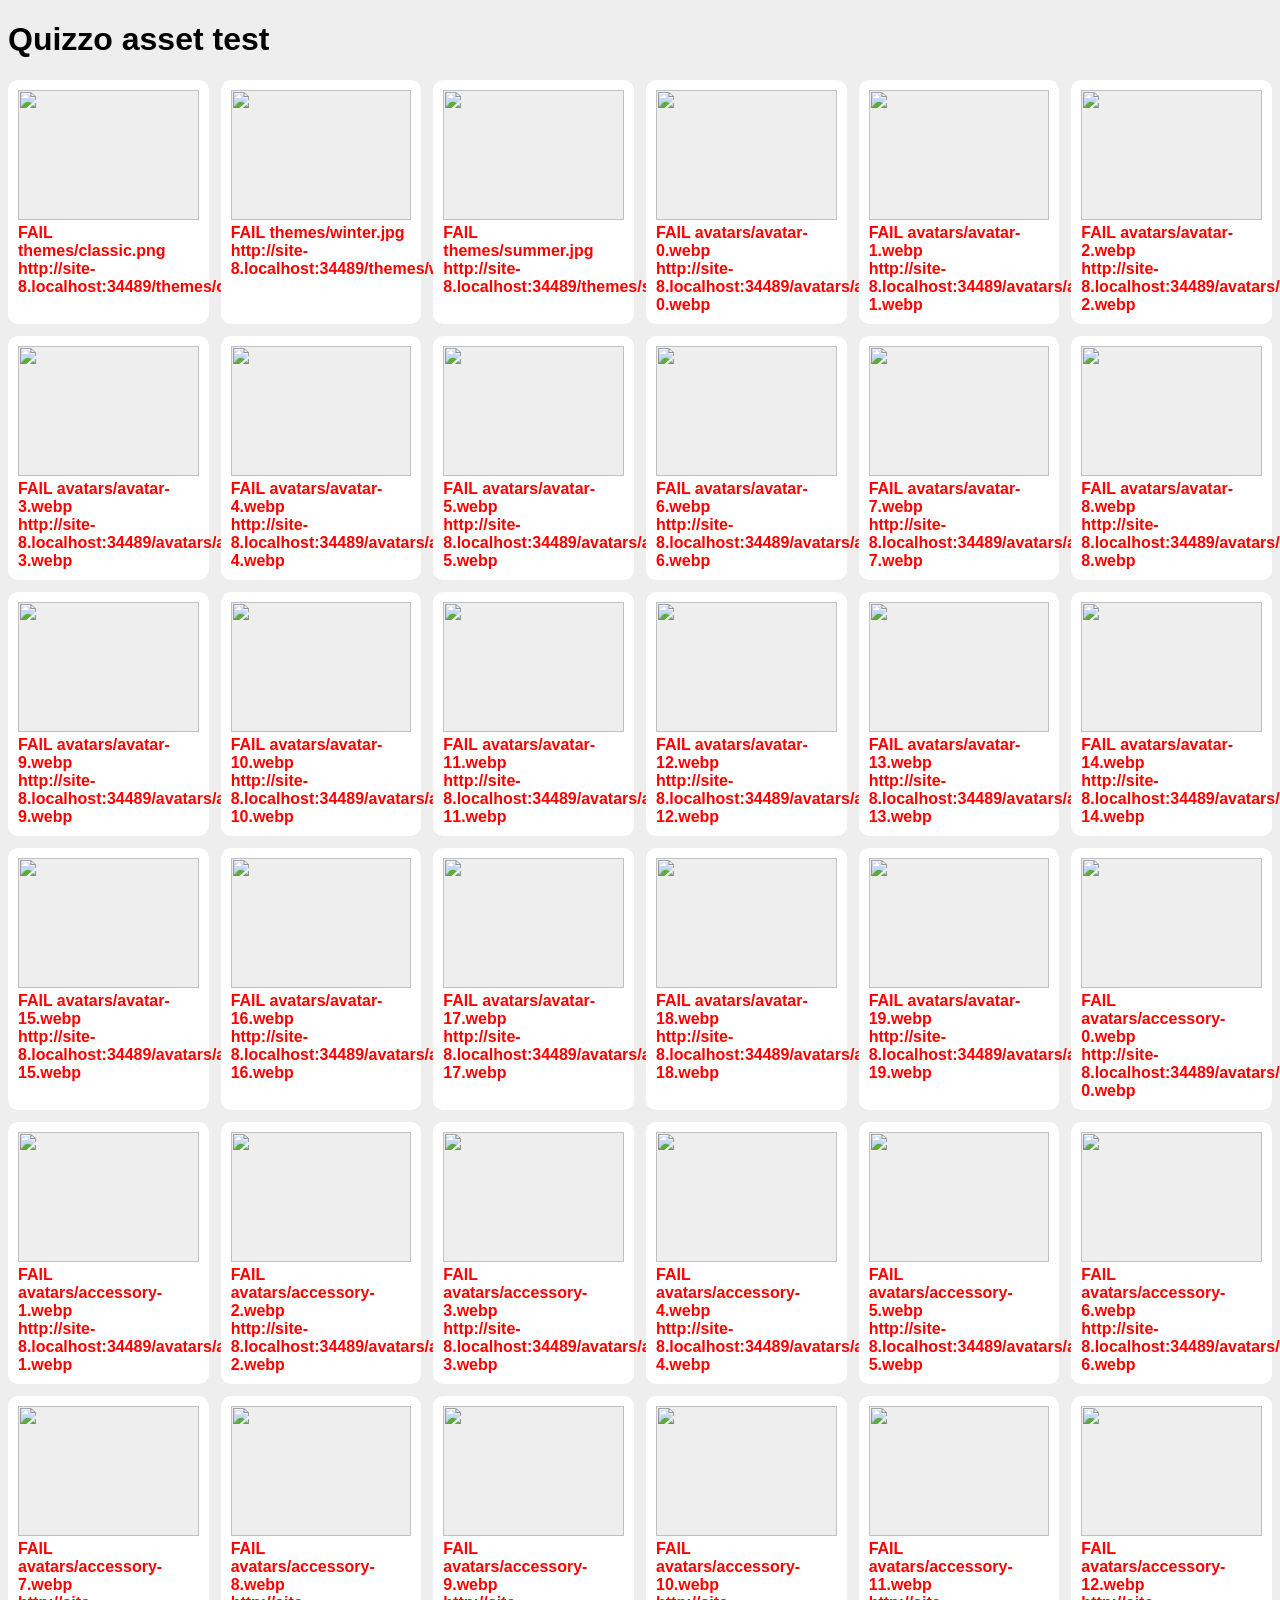
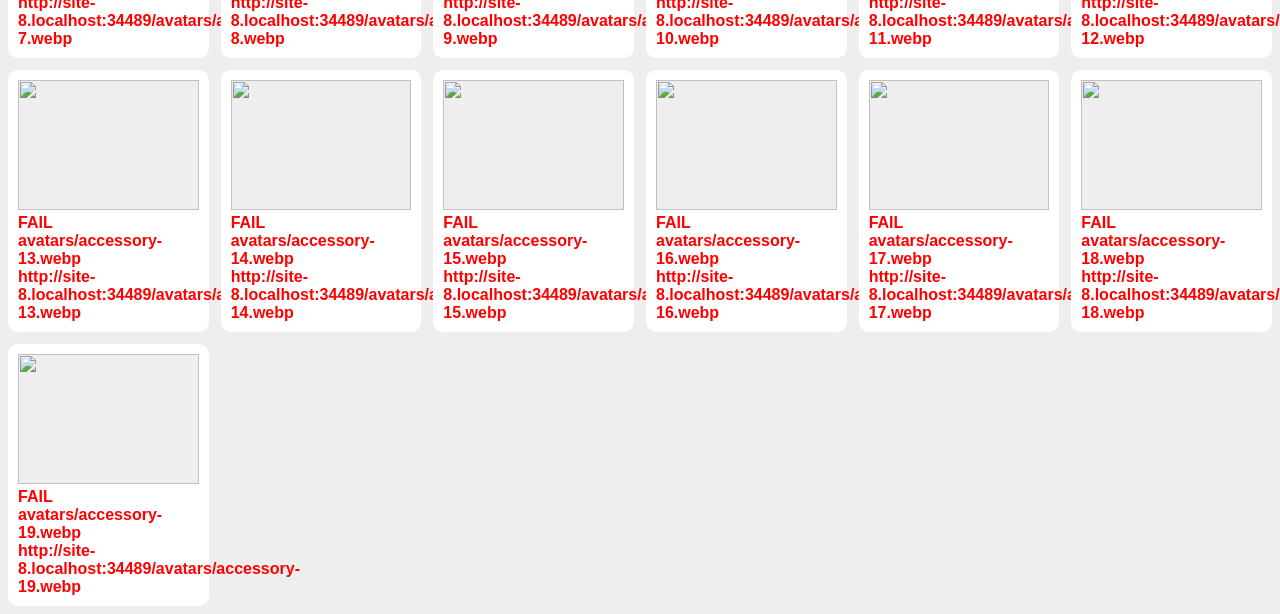
==== asset-test.html @ 50d3110f "Add files via upload" ====
<!doctype html><meta charset="utf-8"><title>Quizzo asset test</title><style>body{font-family:Arial;background:#eee}.g{display:grid;grid-template-columns:repeat(auto-fill,minmax(180px,1fr));gap:12px}.c{background:#fff;padding:10px;border-radius:10px}.c img{width:100%;height:130px;object-fit:contain;background:#eee}</style><h1>Quizzo asset test</h1><div id="g" class="g"></div><script type="module">const base=new URL("./",import.meta.url);const root=document.querySelector('#g');const files=["themes/classic.png","themes/winter.jpg","themes/summer.jpg",...Array.from({length:20},(_,i)=>`avatars/avatar-${i}.webp`),...Array.from({length:20},(_,i)=>`avatars/accessory-${i}.webp`)];for(const f of files){const c=document.createElement('div');c.className='c';const im=new Image();im.src=new URL(f,base).href;im.onload=()=>c.insertAdjacentHTML('beforeend','<b>OK '+f+'</b>');im.onerror=()=>c.insertAdjacentHTML('beforeend','<b style="color:red">FAIL '+f+'<br>'+im.src+'</b>');c.prepend(im);root.append(c)}</script>
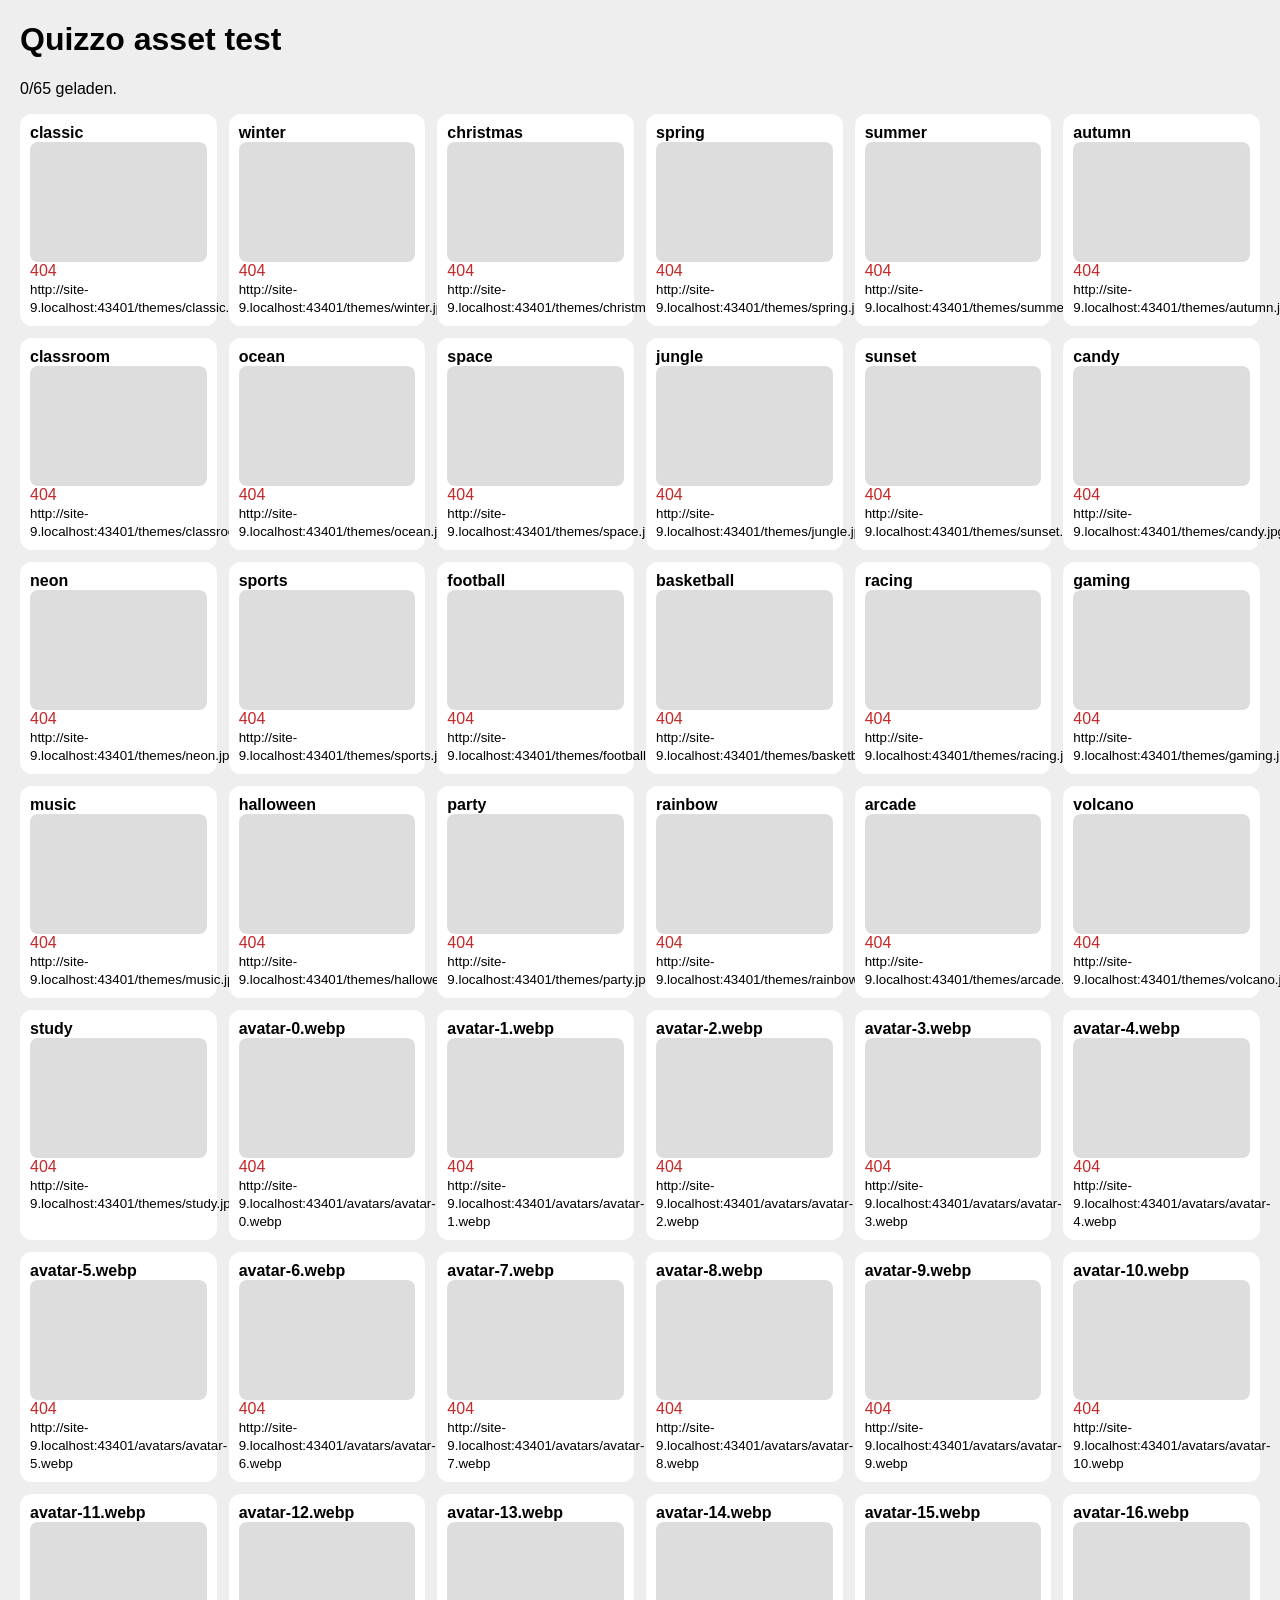
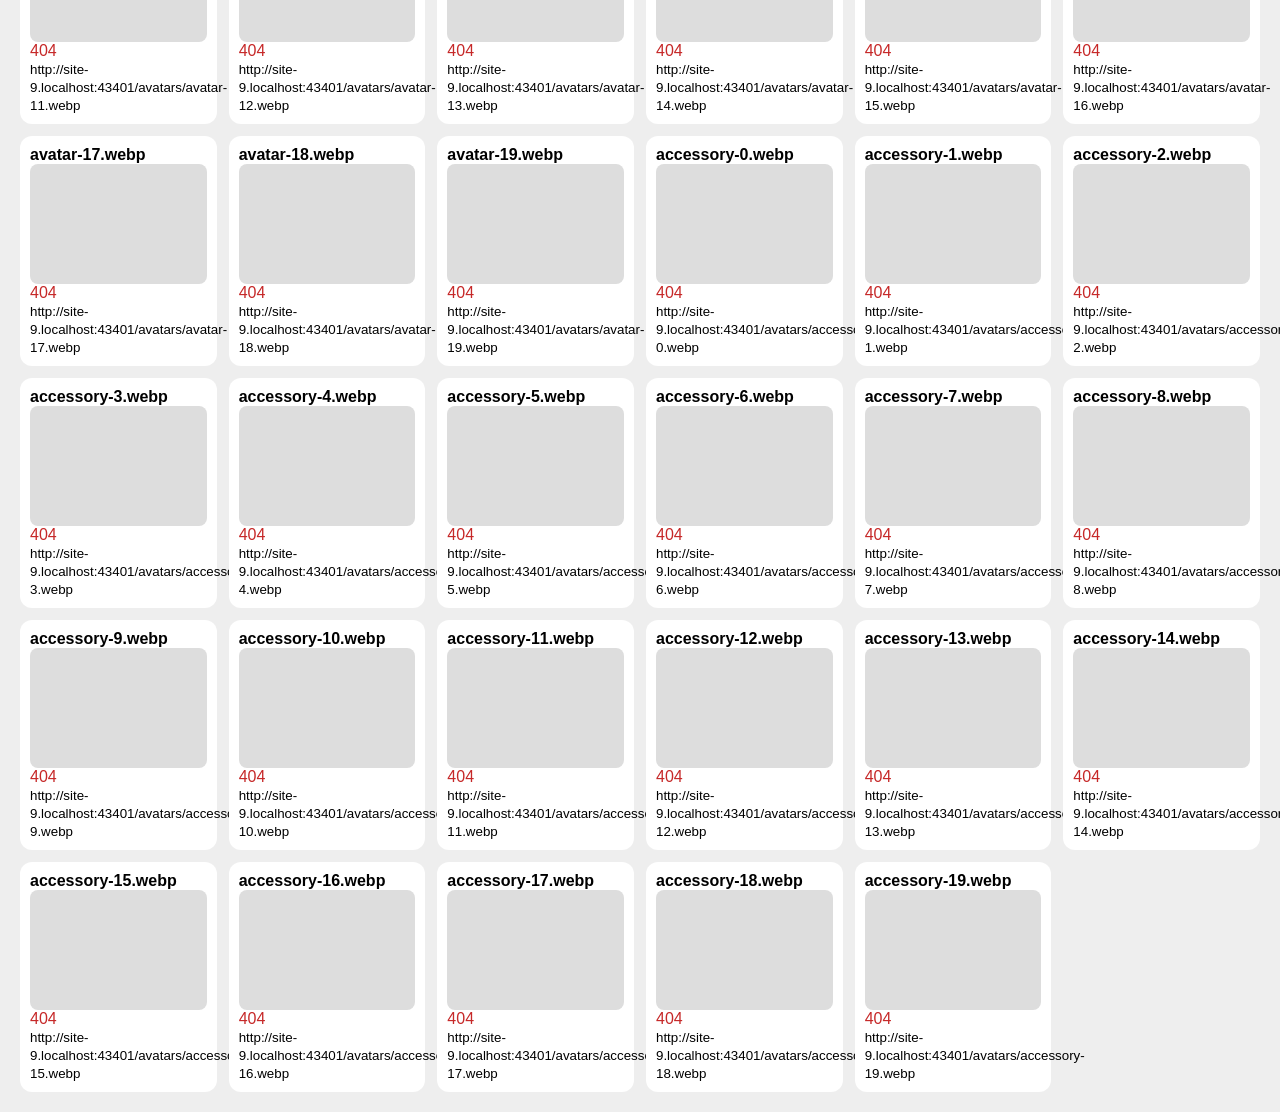
==== commit 19e9f69e: "Add files via upload" ====
--- a/asset-test.html
+++ b/asset-test.html
@@ -1 +1,9 @@
-<!doctype html><meta charset="utf-8"><title>Quizzo asset test</title><style>body{font-family:Arial;background:#eee}.g{display:grid;grid-template-columns:repeat(auto-fill,minmax(180px,1fr));gap:12px}.c{background:#fff;padding:10px;border-radius:10px}.c img{width:100%;height:130px;object-fit:contain;background:#eee}</style><h1>Quizzo asset test</h1><div id="g" class="g"></div><script type="module">const base=new URL("./",import.meta.url);const root=document.querySelector('#g');const files=["themes/classic.png","themes/winter.jpg","themes/summer.jpg",...Array.from({length:20},(_,i)=>`avatars/avatar-${i}.webp`),...Array.from({length:20},(_,i)=>`avatars/accessory-${i}.webp`)];for(const f of files){const c=document.createElement('div');c.className='c';const im=new Image();im.src=new URL(f,base).href;im.onload=()=>c.insertAdjacentHTML('beforeend','<b>OK '+f+'</b>');im.onerror=()=>c.insertAdjacentHTML('beforeend','<b style="color:red">FAIL '+f+'<br>'+im.src+'</b>');c.prepend(im);root.append(c)}</script>+<!doctype html><html lang="nl"><head><meta charset="utf-8"><meta name="viewport" content="width=device-width,initial-scale=1"><title>Quizzo asset test</title><style>body{font-family:Arial,sans-serif;background:#eee;margin:20px}.grid{display:grid;grid-template-columns:repeat(auto-fill,minmax(180px,1fr));gap:12px}.card{background:#fff;padding:10px;border-radius:12px}.ok{color:#148a3b}.bad{color:#c62828}.thumb{height:120px;display:grid;place-items:center;background:#ddd;border-radius:8px;overflow:hidden}.thumb img{max-width:100%;max-height:100%;object-fit:contain}.thumb.theme img{width:100%;height:100%}</style></head><body><h1>Quizzo asset test</h1><div id="out">Laden…</div><script type="module">
+const appRoot=new URL('./',new URL('./app.js',location.href));
+const themes=['classic','winter','christmas','spring','summer','autumn','classroom','ocean','space','jungle','sunset','candy','neon','sports','football','basketball','racing','gaming','music','halloween','party','rainbow','arcade','volcano','study'];
+const avatars=Array.from({length:20},(_,i)=>`avatar-${i}.webp`);
+const accessories=Array.from({length:20},(_,i)=>`accessory-${i}.webp`);
+function test(url,label,cl){return new Promise(resolve=>{const img=new Image();img.onload=()=>resolve({url,label,ok:true,cl});img.onerror=()=>resolve({url,label,ok:false,cl});img.src=url+'?v=75'});} 
+const jobs=[];themes.forEach(t=>jobs.push(test(new URL(`themes/${t}.${t==='classic'?'png':'jpg'}`,appRoot).href,t,'theme')));avatars.forEach(t=>jobs.push(test(new URL(`avatars/${t}`,appRoot).href,t,'avatar')));accessories.forEach(t=>jobs.push(test(new URL(`avatars/${t}`,appRoot).href,t,'accessory')));
+const rs=await Promise.all(jobs);const good=rs.filter(x=>x.ok).length;document.getElementById('out').innerHTML=`<p>${good}/${rs.length} geladen.</p><div class="grid">${rs.map(r=>`<div class="card"><b>${r.label}</b><div class="thumb ${r.cl==='theme'?'theme':''}"><img src="${r.url}?v=75" onerror="this.style.display='none'"></div><div class="${r.ok?'ok':'bad'}">${r.ok?'OK':'404'}</div><small>${r.url}</small></div>`).join('')}</div>`;
+</script></body></html>
